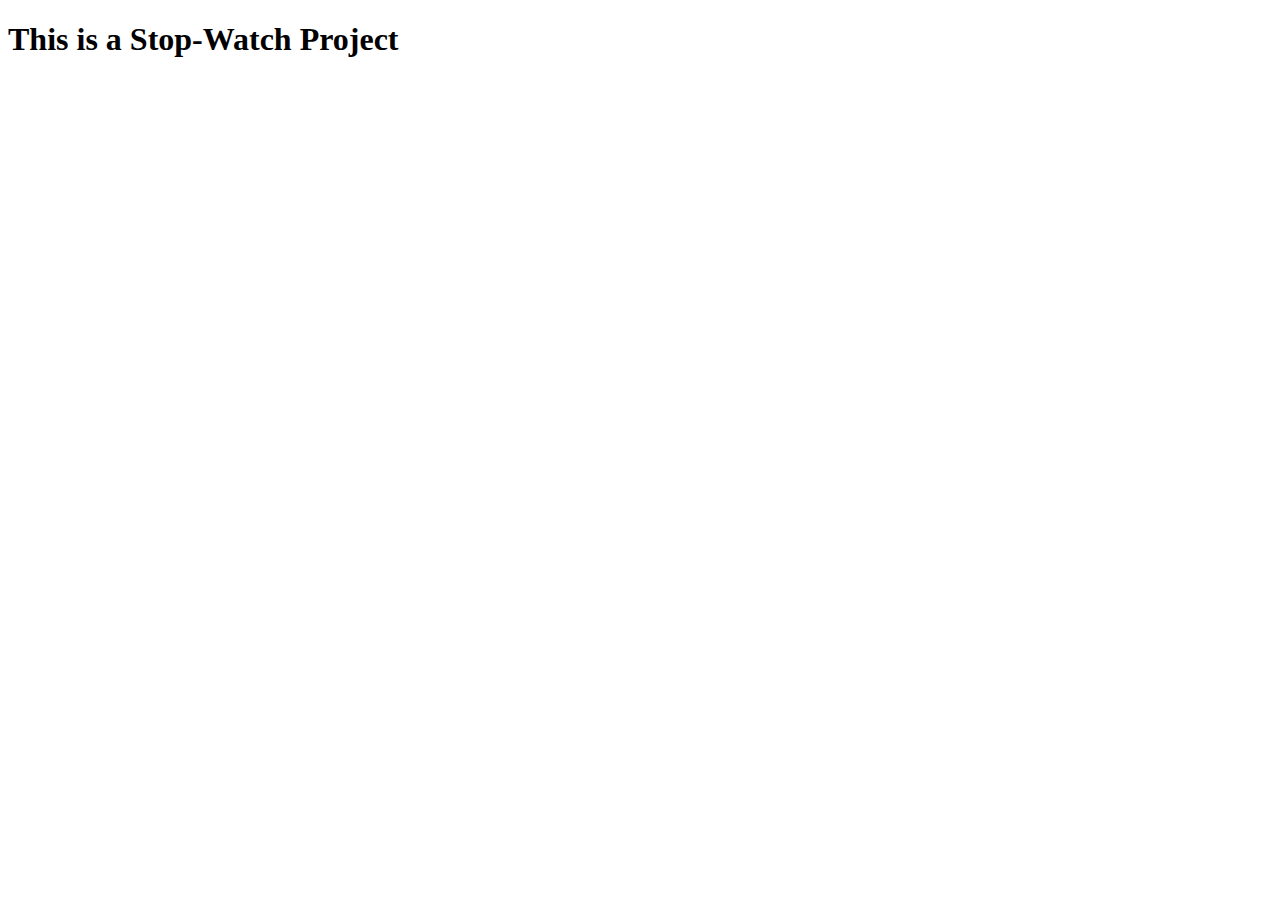
==== 1.StopWatch/index.html @ 3666622e "This is my First Commit" ====
<!DOCTYPE html>
<html lang="en">
<head>
    <meta charset="UTF-8">
    <meta http-equiv="X-UA-Compatible" content="IE=edge">
    <meta name="viewport" content="width=device-width, initial-scale=1.0">
    <title>Document</title>
</head>
<body>
    <h1>This is a Stop-Watch Project</h1>
</body>
</html>
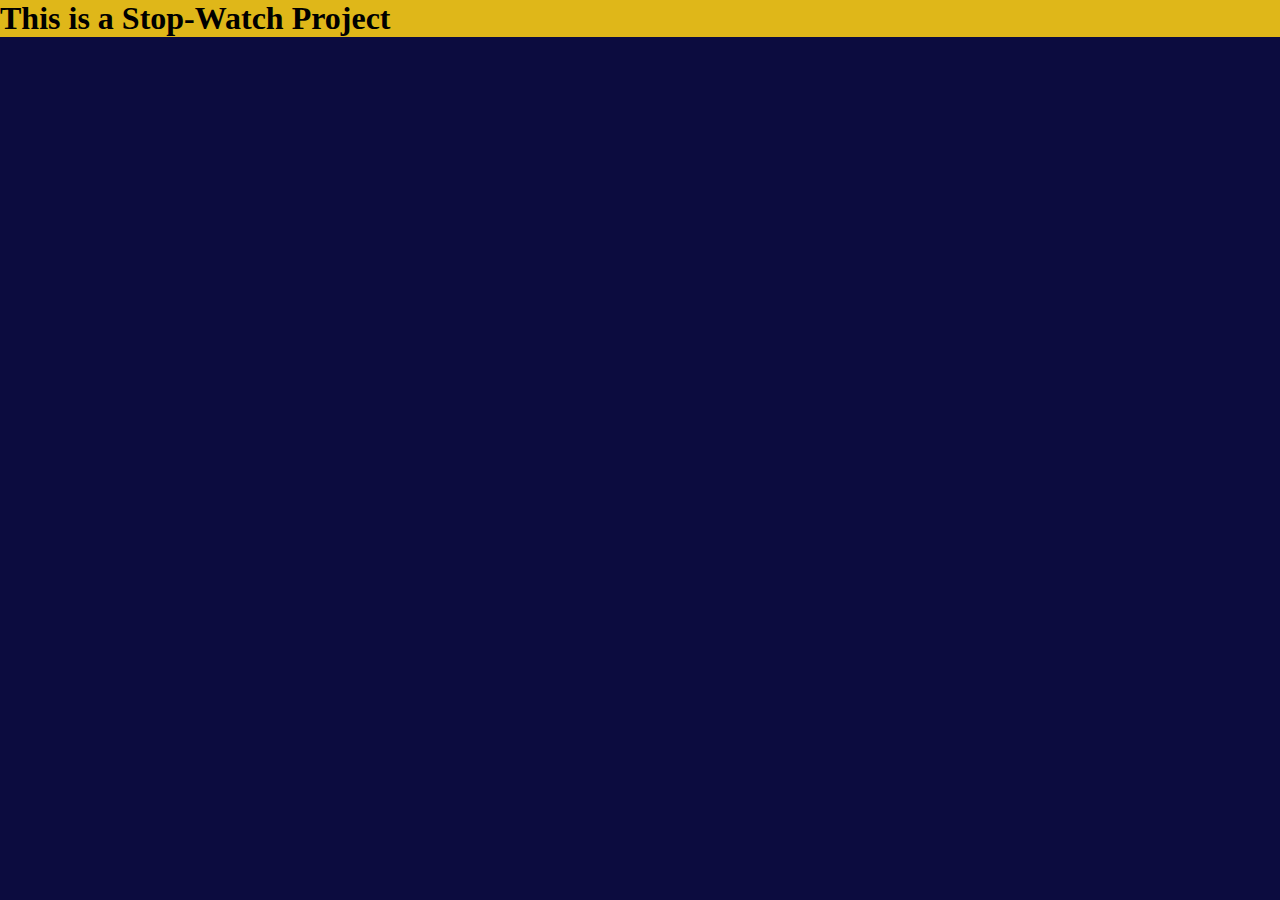
==== commit 99327274: "Addding Css Property" ====
--- a/1.StopWatch/index.html
+++ b/1.StopWatch/index.html
@@ -1,12 +1,16 @@
 <!DOCTYPE html>
 <html lang="en">
-<head>
-    <meta charset="UTF-8">
-    <meta http-equiv="X-UA-Compatible" content="IE=edge">
-    <meta name="viewport" content="width=device-width, initial-scale=1.0">
+  <head>
+    <meta charset="UTF-8" />
+    <meta http-equiv="X-UA-Compatible" content="IE=edge" />
+    <meta name="viewport" content="width=device-width, initial-scale=1.0" />
+    <script src="index.js" defer></script>
+    <link rel="stylesheet" href="style.css">
     <title>Document</title>
-</head>
-<body>
-    <h1>This is a Stop-Watch Project</h1>
-</body>
-</html>+  </head>
+  <body>
+    <div class="container">
+      <h1>This is a Stop-Watch Project</h1>
+    </div>
+  </body>
+</html>
--- a/1.StopWatch/style.css
+++ b/1.StopWatch/style.css
@@ -0,0 +1,13 @@
+*{
+    margin: 0;
+    padding: 0;
+    box-sizing: border-box;
+}
+
+body{
+    background-color: #0c0c3f;
+}
+
+.container {
+    background-color: #dfb719;
+}